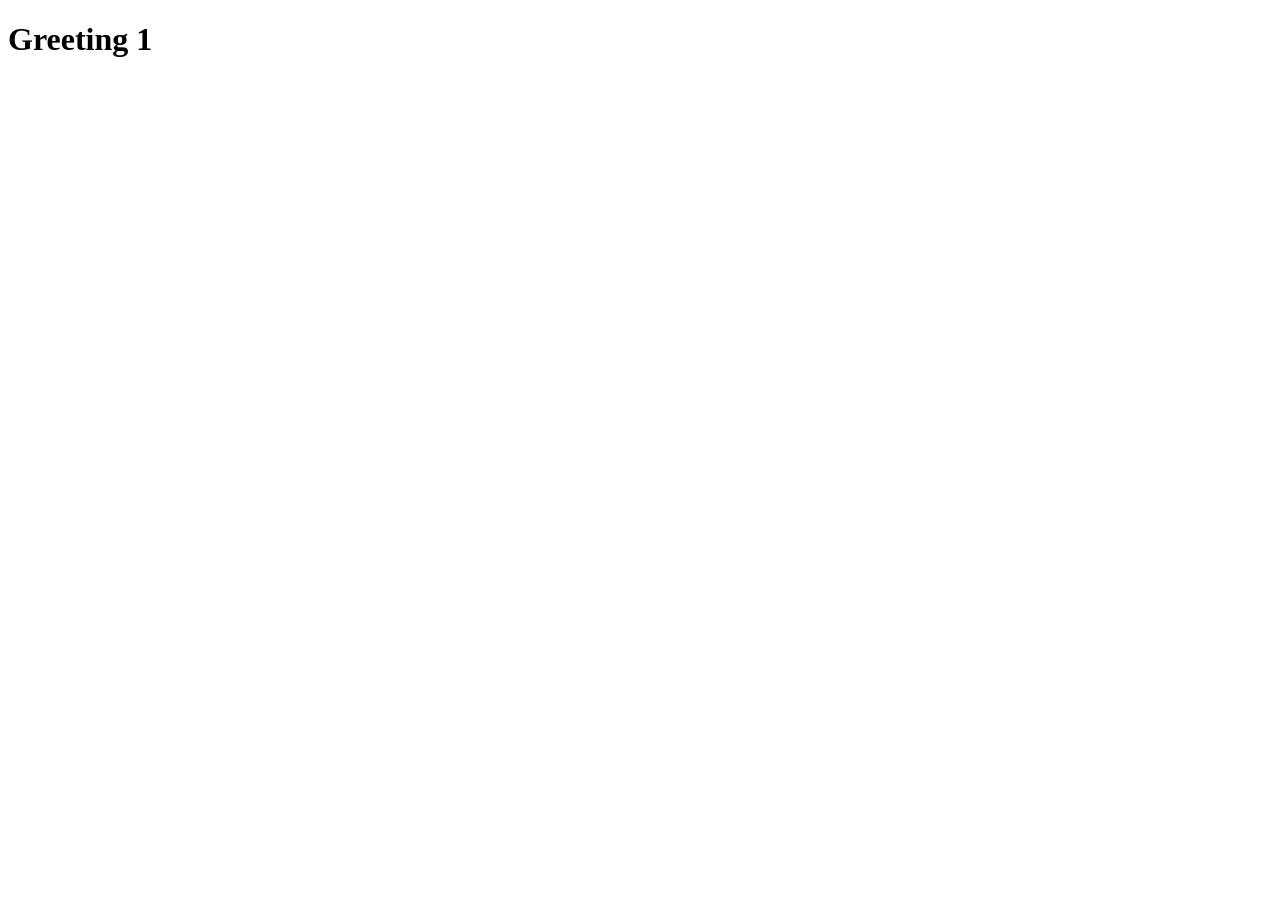
==== src/main/webapp/index.html @ 9d4eeacd "updated with demo data added controller,service and repository connected the Angularjs with index.ht" ====
<!doctype html>
<html>
<head>
    <title>Hello AngularJS</title>
    <link href="bower_components/bootstrap/dist/css/bootstrap.css" rel="stylesheet">
    <style type="text/css">
        [ng\:cloak], [ng-cloak], .ng-cloak {
            display: none !important;
        }
    </style>
</head>

<body ng-app="westernacherDemoApp">
    <div class="container">
        <h1>Greeting 1</h1>
        <div ng-controller="test" ng-cloak class="ng-cloak">
            <ul ng-repeat="user in users">
                <li>
                {{user.username}}
                </li>
            </ul>
        </div>
    </div>

    <script src="bower_components/angular2/angular.js" type="text/javascript" ></script>
    <script src="js/app.js"></script>
</body>
</html>
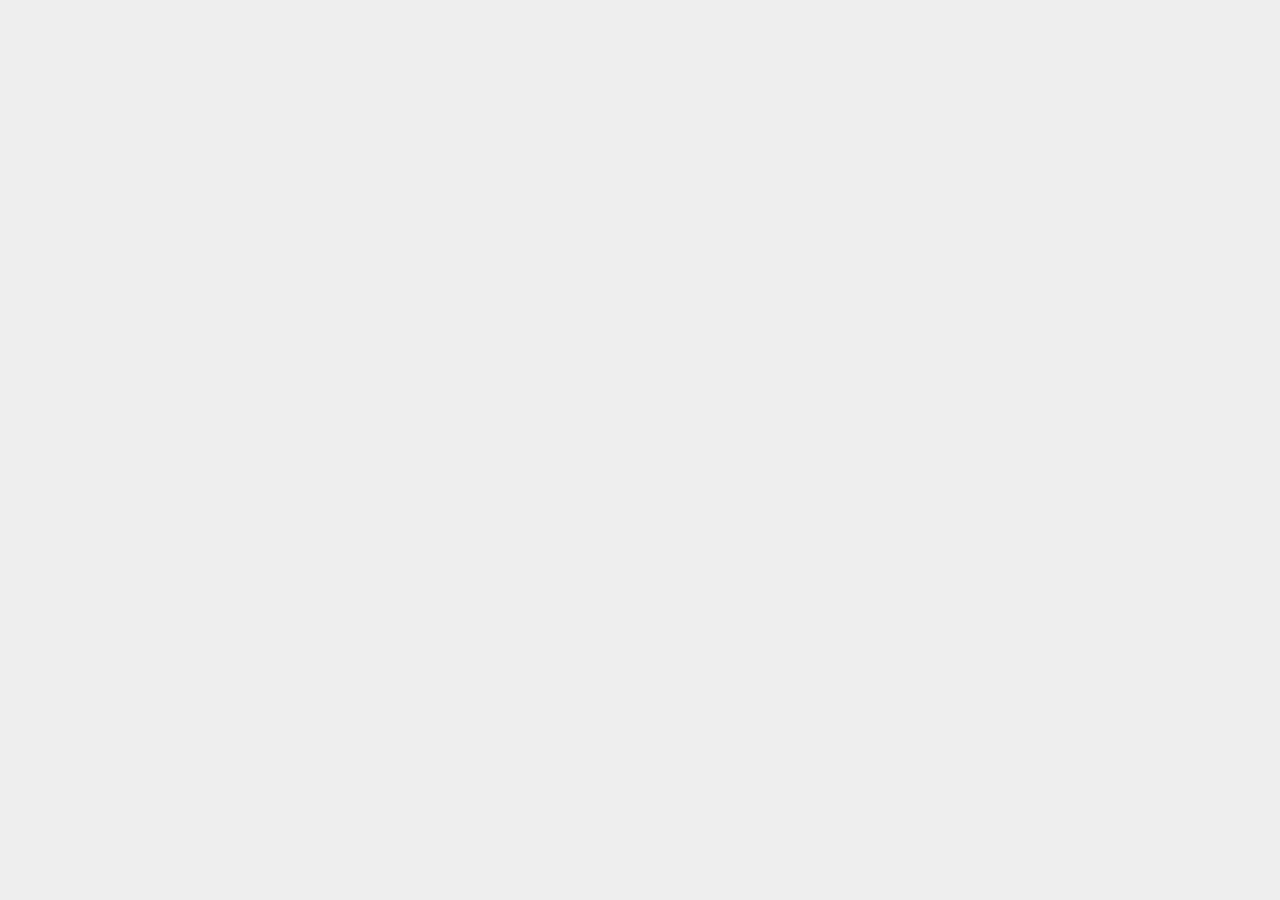
==== commit c720d990: "added much of the required functionality" ====
--- a/src/main/webapp/index.html
+++ b/src/main/webapp/index.html
@@ -1,28 +1,49 @@
 <!doctype html>
-<html>
+<html lang="en" ng-app="userDemoApp">
 <head>
-    <title>Hello AngularJS</title>
+    <meta http-equiv="content-type" content="text/html; charset=UTF-8">
+    <meta charset="utf-8">
+    <meta http-equiv="X-UA-Compatible" content="IE=edge">
+    <meta name="viewport" content="width=device-width, initial-scale=1">
+    <!-- The above 3 meta tags *must* come first in the head; any other head content must come *after* these tags -->
+    <meta name="description" content="">
+    <meta name="author" content="">
+
+    <title>UserMng Application</title>
     <link href="bower_components/bootstrap/dist/css/bootstrap.css" rel="stylesheet">
+    <link href="bower_components/angular-bootstrap/ui-bootstrap-csp.css" rel="stylesheet">
+    <link href="bower_components/angular-ui-notification/dist/angular-ui-notification.min.css" rel="stylesheet">
+    <link href="css/custom.css" rel="stylesheet">
     <style type="text/css">
         [ng\:cloak], [ng-cloak], .ng-cloak {
             display: none !important;
         }
     </style>
+
+
 </head>
 
-<body ng-app="westernacherDemoApp">
+<body>
+
+<div id="page-wrapper">
     <div class="container">
-        <h1>Greeting 1</h1>
-        <div ng-controller="test" ng-cloak class="ng-cloak">
-            <ul ng-repeat="user in users">
-                <li>
-                {{user.username}}
-                </li>
-            </ul>
-        </div>
+
+        <!-- AngularJS View -->
+        <div ng-view></div>
+
     </div>
 
-    <script src="bower_components/angular2/angular.js" type="text/javascript" ></script>
-    <script src="js/app.js"></script>
+</div>
+</div>
+
+
+<script src="bower_components/angular/angular.js" type="text/javascript"></script>
+<script src="bower_components/angular-route/angular-route.js" type="text/javascript"></script>
+<script src="bower_components/angular-cookies/angular-cookies.js" type="text/javascript"></script>
+<script src="bower_components/angular-bootstrap/ui-bootstrap-tpls.js" type="text/javascript"></script>
+<script src="bower_components/angular-ui-notification/dist/angular-ui-notification.min.js" type="text/javascript"></script>
+<script src="js/app.js" type="text/javascript"></script>
+
+
 </body>
-</html>+</html>
--- a/src/main/webapp/css/custom.css
+++ b/src/main/webapp/css/custom.css
@@ -0,0 +1,46 @@
+body {
+    padding-top: 40px;
+    padding-bottom: 40px;
+    background-color: #eee;
+}
+
+.form-signin {
+    max-width: 330px;
+    padding: 15px;
+    margin: 0 auto;
+}
+.form-signin .form-signin-heading,
+.form-signin .checkbox {
+    margin-bottom: 10px;
+}
+.form-signin .checkbox {
+    font-weight: normal;
+}
+.form-signin .form-control {
+    position: relative;
+    height: auto;
+    -webkit-box-sizing: border-box;
+    -moz-box-sizing: border-box;
+    box-sizing: border-box;
+    padding: 10px;
+    font-size: 16px;
+}
+.form-signin .form-control:focus {
+    z-index: 2;
+}
+.form-signin input[type="email"] {
+    margin-bottom: -1px;
+    border-bottom-right-radius: 0;
+    border-bottom-left-radius: 0;
+}
+.form-signin input[type="password"] {
+    margin-bottom: 10px;
+    border-top-left-radius: 0;
+    border-top-right-radius: 0;
+}
+
+.table-striped>tbody>tr.selectedRow:nth-child(odd)>td,
+.table-striped>tbody>tr.selectedRow:nth-child(even)>td {
+    background-color: #819bbf;
+    color: black;
+}
